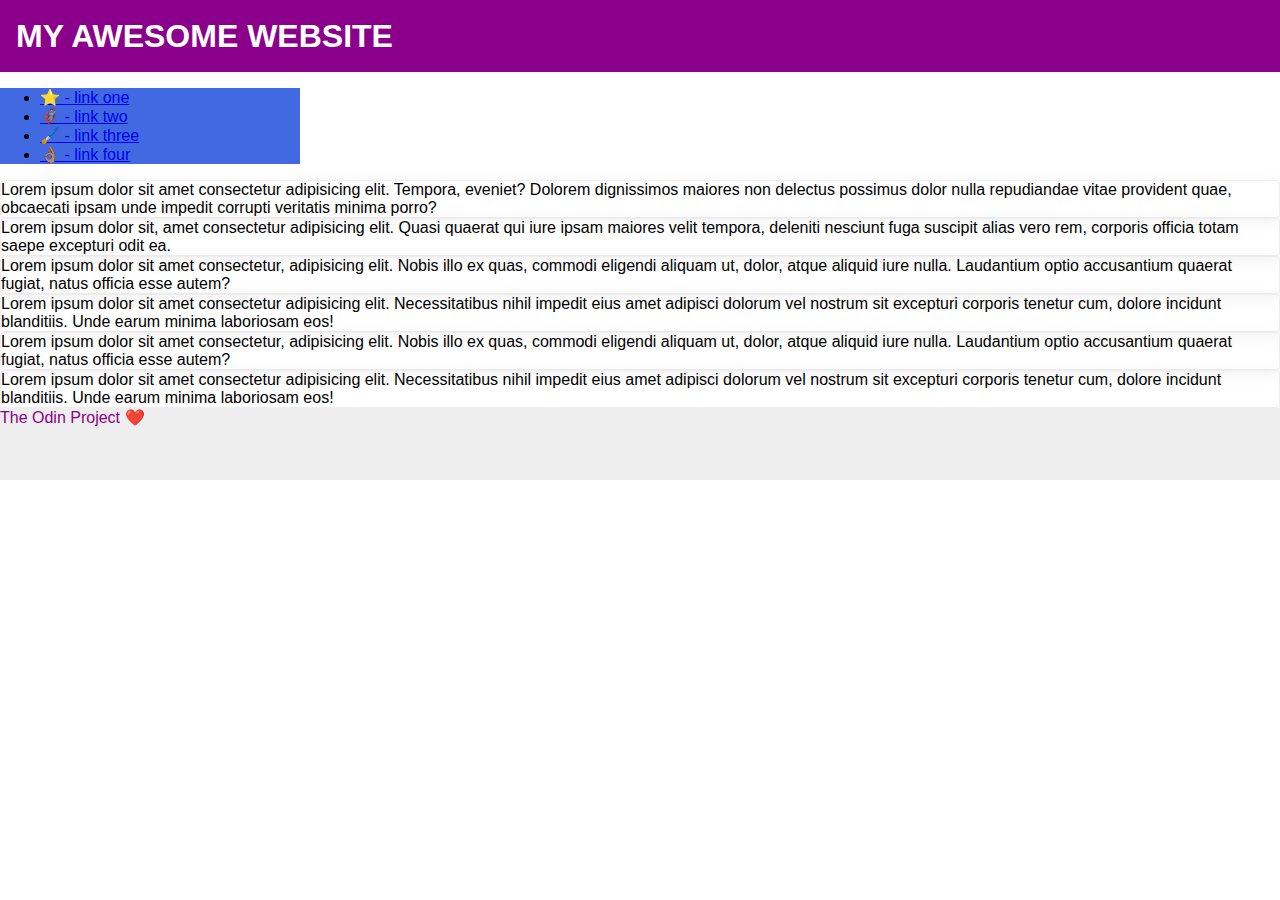
==== flex/07-flex-layout-2/index.html @ 57e56f1f "created 2 containers .main .content" ====
<!DOCTYPE html>
<html lang="en">
<head>
  <meta charset="UTF-8">
  <meta http-equiv="X-UA-Compatible" content="IE=edge">
  <meta name="viewport" content="width=device-width, initial-scale=1.0">
  <title>The Holy Grail</title>
  <link rel="stylesheet" href="style.css">
</head>
<body>
  <div class="header">
    MY AWESOME WEBSITE
  </div>
  <div class="content">
    <div class="sidebar">
      <ul>
        <li><a href="google.com">⭐ - link one</a></li>
        <li><a href="google.com">🦸🏽‍♂️ - link two</a></li>
        <li><a href="google.com">🖌️ - link three</a></li>
        <li><a href="google.com">👌🏽 - link four</a></li>
      </ul>
    </div>
    <div class="main">
      <div class="card">Lorem ipsum dolor sit amet consectetur adipisicing elit. Tempora, eveniet? Dolorem dignissimos maiores non delectus possimus dolor nulla repudiandae vitae provident quae, obcaecati ipsam unde impedit corrupti veritatis minima porro?</div>
      <div class="card">Lorem ipsum dolor sit, amet consectetur adipisicing elit. Quasi quaerat qui iure ipsam maiores velit tempora, deleniti nesciunt fuga suscipit alias vero rem, corporis officia totam saepe excepturi odit ea.</div>
      <div class="card">Lorem ipsum dolor sit amet consectetur, adipisicing elit. Nobis illo ex quas, commodi eligendi aliquam ut, dolor, atque aliquid iure nulla. Laudantium optio accusantium quaerat fugiat, natus officia esse autem?</div>
      <div class="card">Lorem ipsum dolor sit amet consectetur adipisicing elit. Necessitatibus nihil impedit eius amet adipisci dolorum vel nostrum sit excepturi corporis tenetur cum, dolore incidunt blanditiis. Unde earum minima laboriosam eos!</div>
      <div class="card">Lorem ipsum dolor sit amet consectetur, adipisicing elit. Nobis illo ex quas, commodi eligendi aliquam ut, dolor, atque aliquid iure nulla. Laudantium optio accusantium quaerat fugiat, natus officia esse autem?</div>
      <div class="card">Lorem ipsum dolor sit amet consectetur adipisicing elit. Necessitatibus nihil impedit eius amet adipisci dolorum vel nostrum sit excepturi corporis tenetur cum, dolore incidunt blanditiis. Unde earum minima laboriosam eos!</div>
    </div>
  </div>
  <div class="footer">
    The Odin Project ❤️
  </div>
</body>
</html>
---- flex/07-flex-layout-2/style.css ----
body {
  font-family: -apple-system, BlinkMacSystemFont, 'Segoe UI', Roboto, Oxygen, Ubuntu, Cantarell, 'Open Sans', 'Helvetica Neue', sans-serif;
  margin: 0;
  min-height: 100vh;
  display: flex;
  flex-flow: column;
}

.header {
  align-items: center;
  background: darkmagenta;
  color: white;
  display: flex;
  font-size: 32px;
  font-weight: 900;
  height: 72px;
  justify-content: flex-start;
  padding-left: 16px;
}

.footer {
  height: 72px;
  background: #eee;
  color: darkmagenta;
}

.sidebar {
  width: 300px;
  background: royalblue;
}

.card {
  border: 1px solid #eee;
  box-shadow: 2px 4px 16px rgba(0,0,0,.06);
  border-radius: 4px;
}
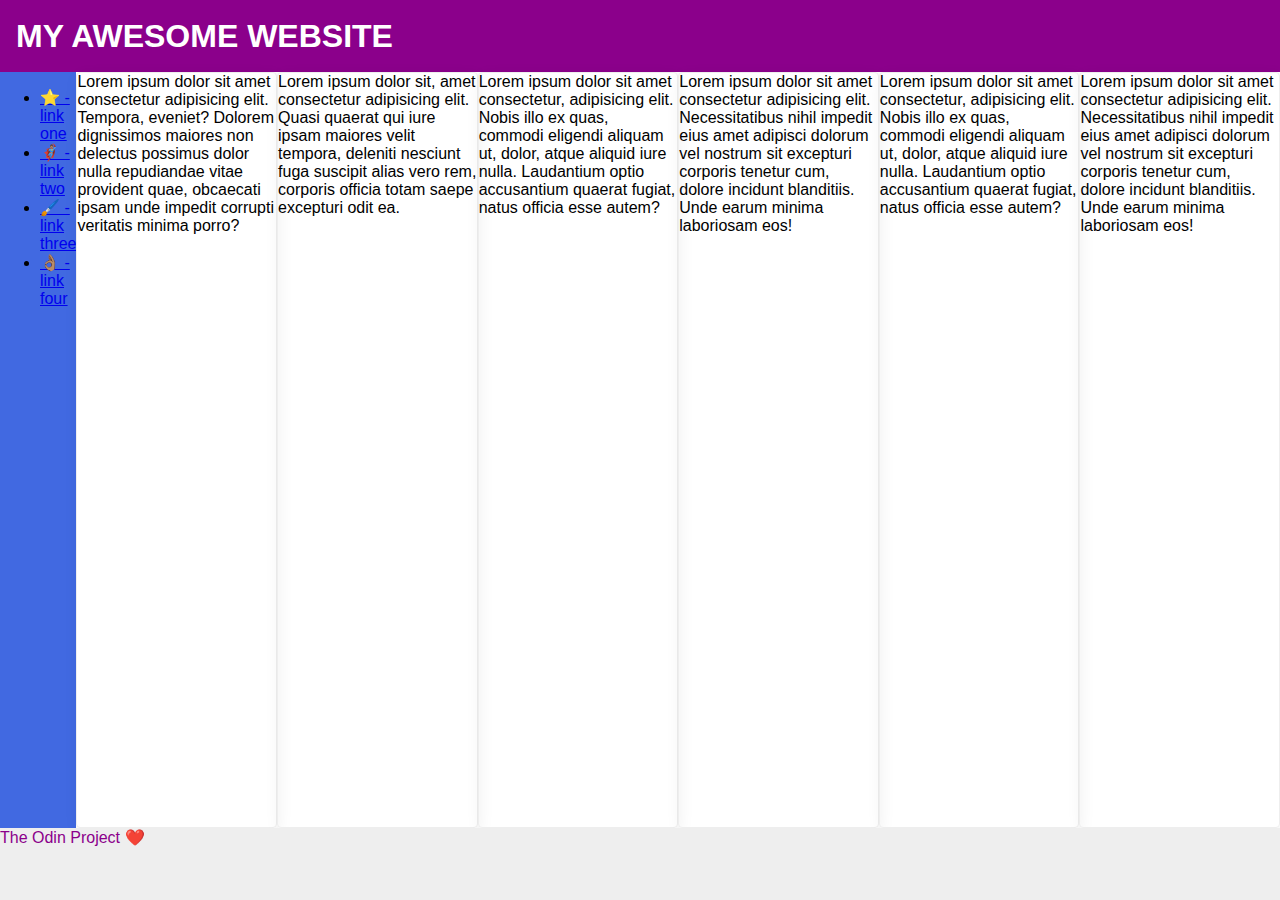
==== commit 3e016d04: "added .nav-links" ====
--- a/flex/07-flex-layout-2/index.html
+++ b/flex/07-flex-layout-2/index.html
@@ -13,11 +13,11 @@
   </div>
   <div class="content">
     <div class="sidebar">
-      <ul>
-        <li><a href="google.com">⭐ - link one</a></li>
-        <li><a href="google.com">🦸🏽‍♂️ - link two</a></li>
-        <li><a href="google.com">🖌️ - link three</a></li>
-        <li><a href="google.com">👌🏽 - link four</a></li>
+      <ul class="nav-links">
+        <li class="link"><a href="google.com">⭐ - link one</a></li>
+        <li class="link"><a href="google.com">🦸🏽‍♂️ - link two</a></li>
+        <li class="link"><a href="google.com">🖌️ - link three</a></li>
+        <li class="link"><a href="google.com">👌🏽 - link four</a></li>
       </ul>
     </div>
     <div class="main">
--- a/flex/07-flex-layout-2/style.css
+++ b/flex/07-flex-layout-2/style.css
@@ -4,6 +4,25 @@
   min-height: 100vh;
   display: flex;
   flex-flow: column;
+  justify-content: space-between;
+}
+
+.card {
+  border: 1px solid #eee;
+  box-shadow: 2px 4px 16px rgba(0,0,0,.06);
+  border-radius: 4px;
+  flex: 1;
+}
+
+.content {
+  display: flex;
+  flex: 1 0 auto;
+}
+
+.footer {
+  height: 72px;
+  background: #eee;
+  color: darkmagenta;
 }
 
 .header {
@@ -18,19 +37,12 @@
   padding-left: 16px;
 }
 
-.footer {
-  height: 72px;
-  background: #eee;
-  color: darkmagenta;
+.main {
+  display: flex;
 }
 
 .sidebar {
   width: 300px;
   background: royalblue;
-}
-
-.card {
-  border: 1px solid #eee;
-  box-shadow: 2px 4px 16px rgba(0,0,0,.06);
-  border-radius: 4px;
+  flex: 1;
 }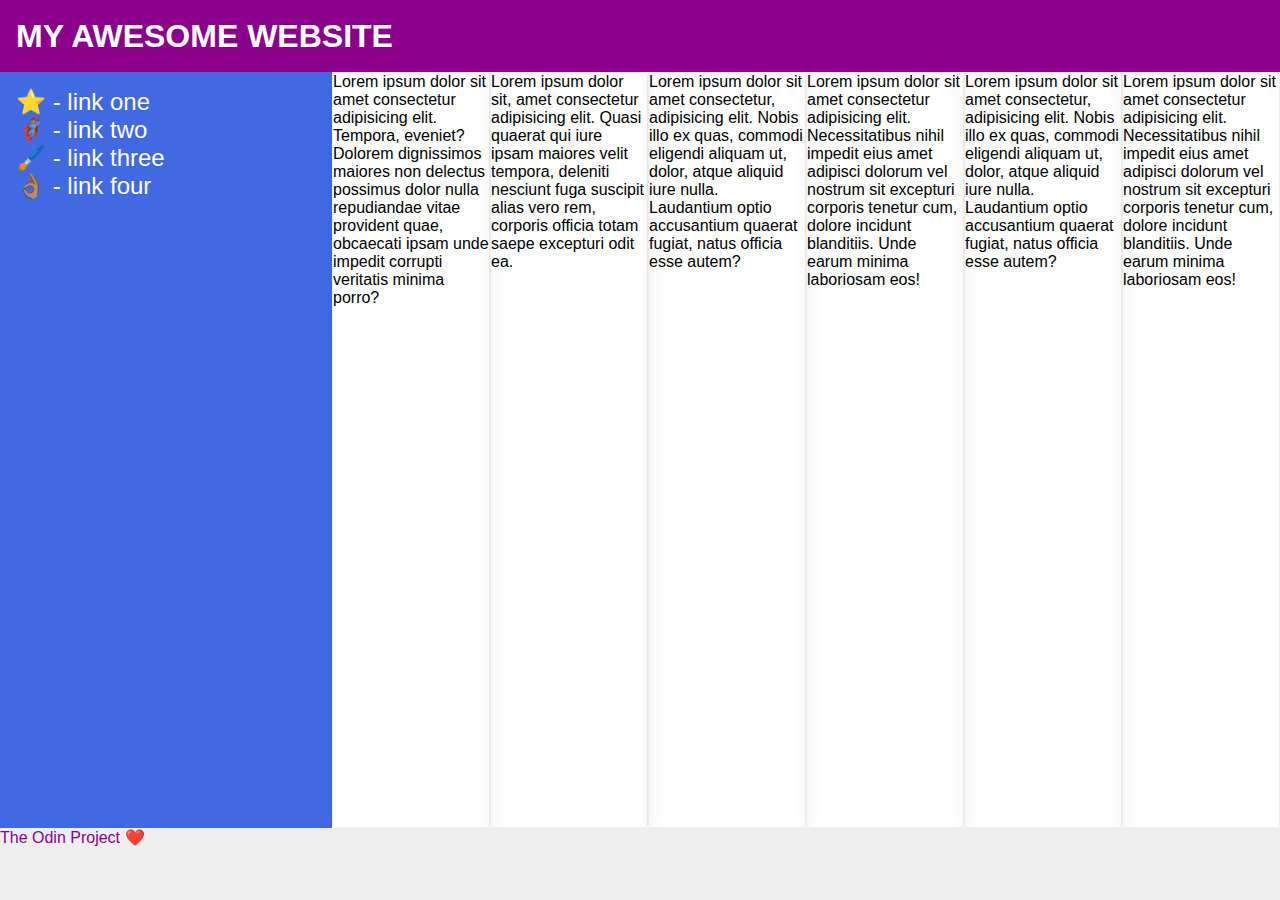
==== commit 4229c89b: "removed .links from li in nav" ====
--- a/flex/07-flex-layout-2/index.html
+++ b/flex/07-flex-layout-2/index.html
@@ -14,10 +14,10 @@
   <div class="content">
     <div class="sidebar">
       <ul class="nav-links">
-        <li class="link"><a href="google.com">⭐ - link one</a></li>
-        <li class="link"><a href="google.com">🦸🏽‍♂️ - link two</a></li>
-        <li class="link"><a href="google.com">🖌️ - link three</a></li>
-        <li class="link"><a href="google.com">👌🏽 - link four</a></li>
+        <li><a href="google.com">⭐ - link one</a></li>
+        <li><a href="google.com">🦸🏽‍♂️ - link two</a></li>
+        <li><a href="google.com">🖌️ - link three</a></li>
+        <li><a href="google.com">👌🏽 - link four</a></li>
       </ul>
     </div>
     <div class="main">
--- a/flex/07-flex-layout-2/style.css
+++ b/flex/07-flex-layout-2/style.css
@@ -1,3 +1,9 @@
+a {
+  color: white;
+  font-size: 24px;
+  text-decoration: none;
+}
+
 body {
   font-family: -apple-system, BlinkMacSystemFont, 'Segoe UI', Roboto, Oxygen, Ubuntu, Cantarell, 'Open Sans', 'Helvetica Neue', sans-serif;
   margin: 0;
@@ -42,7 +48,15 @@
 }
 
 .sidebar {
-  width: 300px;
   background: royalblue;
   flex: 1;
+  padding: 16px;
+  width: 300px;
+  min-width: 300px;
+}
+
+ul {
+  list-style-type: none;
+  padding: 0;
+  margin: 0;
 }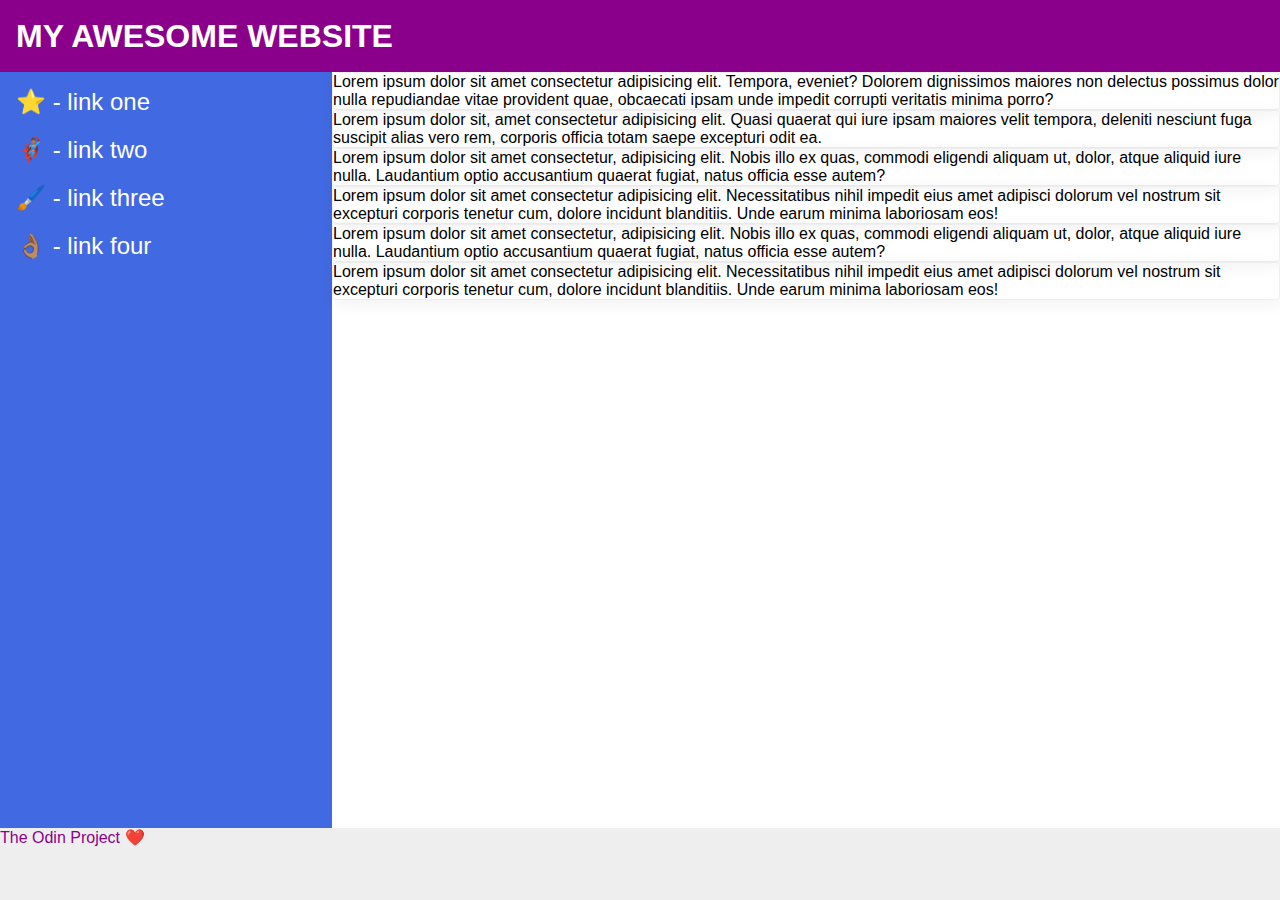
==== commit 75b901b6: ".main changed to .cards-main" ====
--- a/flex/07-flex-layout-2/index.html
+++ b/flex/07-flex-layout-2/index.html
@@ -20,7 +20,7 @@
         <li><a href="google.com">👌🏽 - link four</a></li>
       </ul>
     </div>
-    <div class="main">
+    <div class="cards-main">
       <div class="card">Lorem ipsum dolor sit amet consectetur adipisicing elit. Tempora, eveniet? Dolorem dignissimos maiores non delectus possimus dolor nulla repudiandae vitae provident quae, obcaecati ipsam unde impedit corrupti veritatis minima porro?</div>
       <div class="card">Lorem ipsum dolor sit, amet consectetur adipisicing elit. Quasi quaerat qui iure ipsam maiores velit tempora, deleniti nesciunt fuga suscipit alias vero rem, corporis officia totam saepe excepturi odit ea.</div>
       <div class="card">Lorem ipsum dolor sit amet consectetur, adipisicing elit. Nobis illo ex quas, commodi eligendi aliquam ut, dolor, atque aliquid iure nulla. Laudantium optio accusantium quaerat fugiat, natus officia esse autem?</div>
--- a/flex/07-flex-layout-2/style.css
+++ b/flex/07-flex-layout-2/style.css
@@ -56,6 +56,9 @@
 }
 
 ul {
+  display: flex;
+  flex-flow: column;
+  gap: 20px;
   list-style-type: none;
   padding: 0;
   margin: 0;
